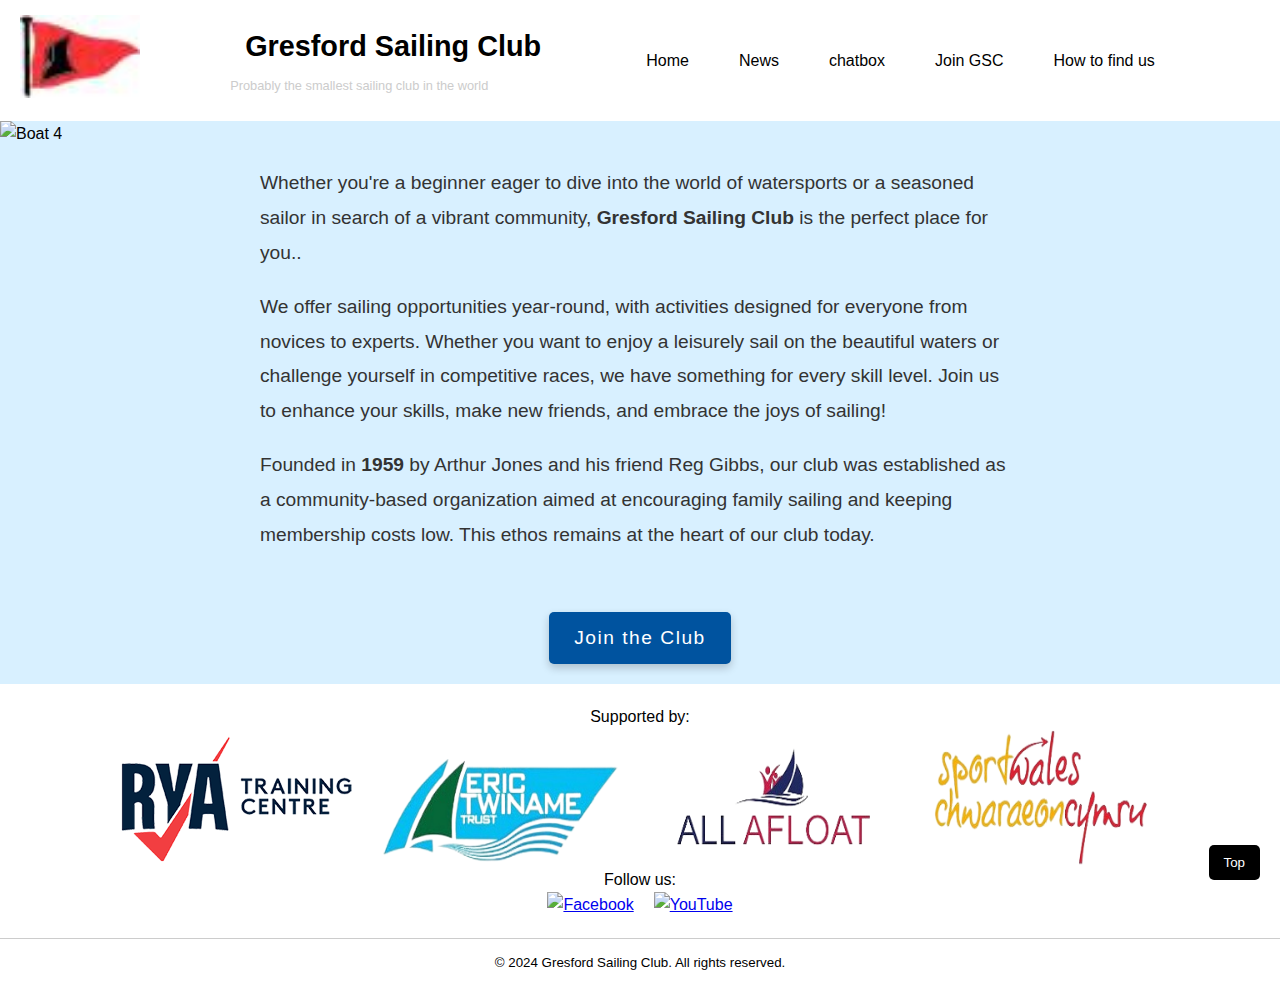
==== index.html @ ecbe0567 "Update index.html" ====
<!DOCTYPE html>
<html lang="en">
<head>
    <meta charset="UTF-8">
    <meta name="viewport" content="width=device-width, initial-scale=1.0">
    <title>Gresford Sailing Club</title>
    <link rel="stylesheet" href="css/style.css">
</head>
<body>
   
    <header>
        <div class="logo">
            <img src="assets/logo/gsc-logo.jpg" alt="Website Logo">
        </div>
        
        <div class="header-text">
            <h1>Gresford Sailing Club</h1>
            <p class="slogan"><small>Probably the smallest sailing club in the world</small></p>
        </div>
    
        <nav>
            <div class="hamburger-container">
                <div class="hamburger">
                    <div></div>
                    <div></div>
                    <div></div>
                </div>
            </div>
    
            <ul id="menu">
                <li class="menu-label">Menu</li> 
                <li><a href="index.html">Home</a></li>
                <li><a href="#newsfeed">News</a></li>
                <li><a href="#chatbot">chatbox</a></li>
                <li><a href="join.html">Join GSC</a></li>
                <li><a href="#about">How to find us</a></li>
            </ul>
        </nav>
        <div class="menu-bar">
            <span class="close-menu">&times;</span>
        </div>
    </header>
    
            

    <section id="home">    
        <div class="slideshow-container">
            <div class="slides fade">
                <img src="assets/boat4.jpg" alt="Boat 4">
            </div>
            <div class="slides fade">
                <img src="assets/boatt.jpg" alt="Boats">
            </div>
 
        </div>
        

        <div class="content-div">
            
                <p>Whether you're a beginner eager to dive into the world of watersports or a seasoned sailor in search of a vibrant community, <strong>Gresford Sailing Club</strong> is the perfect place for you..&nbsp; </p>
                
                <p>We offer sailing opportunities year-round, with activities designed for everyone from novices to experts. Whether you want to enjoy a leisurely sail on the beautiful waters or challenge yourself in competitive races, we have something for every skill level. Join us to enhance your skills, make new friends, and embrace the joys of sailing!</p>
                
                <p>Founded in <strong>1959</strong> by Arthur Jones and his friend Reg Gibbs, our club was established as a community-based organization aimed at encouraging family sailing and keeping membership costs low. This ethos remains at the heart of our club today. </p>
        </div>
    </section>

    <section id="joinClubSection">
        <button id="joinClubBtn" onclick="location.href='join.html'">Join the Club</button>
    </section>

    <button onclick="scrollToTop()" id="scrollTopBtn">Top</button>

    <footer>
        <div class="supported-by">
            <p>Supported by:</p>
            <div class="logos">
                <img src="assets/sponsors/rya-tra.png" alt="Supporter 3" width="250" height="137">
                <img src="assets/sponsors/sponsor1.png" alt="Supporter 3" width="250" height="137">
                <img src="assets/sponsors/sponsor2.png" alt="Supporter 3" width="250" height="137">
                <img src="assets/sponsors/sponsor3.png" alt="Supporter 3" width="250" height="137">
            </div>
        </div>

        <div class="social-media">
            <p>Follow us:</p>
            <div class="social-icons">
                <a href="https://www.facebook.com/people/The-Real-Gresford-Sailing-Club/100086389089897/" target="_blank">
                    <img src="assets/fb.png" alt="Facebook" width="40" height="40">
                </a>
                <a href="https://www.youtube.com/channel/UCymstTr0Qc9lUwZJQW7_AKA" target="_blank">
                    <img src="assets/youtube.png" alt="YouTube" width="40" height="40">
                </a>
            </div>
        </div>

        <div class="line">
            <div class="container">
                <small class="bootscore-copyright">
                    <span class="cr-symbol">©</span>&nbsp;2024 Gresford Sailing Club. All rights reserved.
                </small>
            </div>
        </div>
    </footer>

    <script src="js/script.js"></script>
</body>
</html>
---- css/style.css ----
* {
    margin: 0;
    padding: 0;
    box-sizing: border-box;
}

body {
    font-family: Arial, sans-serif;
    line-height: 1.6;
    background-color: #d8f0ff;
    color: black;
}

header {
    background-color:white;
    color: black;
    padding: 15px 20px;
    display: flex;
    justify-content: space-between;
    align-items: center;
    flex-wrap: wrap;
}

.content-div {
    padding: 20px; 
    font-family: Arial, sans-serif;
    line-height: 1.8; 
    text-align: left; 
    max-width: 800px; 
    margin: 0 auto;
}

.content-div p {
    margin-bottom: 20px;
    font-size: 1.2em; 
    color: #333;
}

.content-div p strong {
    font-weight: bold; 
}

.content-div a {
    color: #007bff; 
    text-decoration: none; 
}

.content-div a:hover {
    text-decoration: underline; 
}

.header-text {
    text-align: left;
    margin-left: 10px;
}

.slogan {
    margin-top: 5px;
    font-size: 0.9rem;
    color: black;
}

.logo img {
    width: 120px;
    height: auto;
}

h1 {
    font-size: 1.8rem;
    margin-left: 15px;
}

p small {
    color: #ccc;
    font-size: 0.8rem;
}

nav {
    display: flex;
    flex-wrap: wrap;
    align-items: center;
}

nav ul {
    display: flex;
    list-style-type: none;
}

nav ul li {
    margin: 0 15px;
}

nav ul li a {
    color: black;
    text-decoration: none;
    padding: 10px;
    transition: background-color 0.3s ease;
}

nav ul li a:hover {
    background-color: whitesmoke;
    border-radius: 5px;
}

.hamburger {
    display: none; 
    font-size: 30px;
    cursor: pointer;
    color: black;
    position: absolute;
    top: 20px;
    right: 20px;
    z-index: 10; 
}


@media (max-width: 768px) {
    .hamburger {
        display: flex;
        width: 40px;
        height: 40px;
        border: 2px solid #888;
        justify-content: center;
        align-items: center;
        border-radius: 10px;
        cursor: pointer;
        position: fixed;
        top: 20px;
        right: 20px;
        z-index: 11;
    }

    .hamburger div {
        width: 30px;
        height: 3px;
        background-color: #888;
        margin: 6px 0;
        transition: transform 0.4s ease, opacity 0.4s ease, background-color 0.4s ease;
    }

    .hamburger.active div:nth-child(1) {
        transform: rotate(45deg) translate(6px, 6px); 
    }

    .hamburger.active div:nth-child(2) {
        opacity: 0; 
    }

    .hamburger.active div:nth-child(3) {
        transform: rotate(-45deg) translate(6px, -6px);
    }

    .hamburger.hidden {
        display: none;
    }

    .close-menu {
        position: fixed;
        top: 20px;
        right: 20px;
        font-size: 30px;
        color: black;
        cursor: pointer;
        z-index: 12; 
        display: none; 
    }

    
    .close-menu.active {
        display: block;
    }

    nav ul {
        flex-direction: column;
        display: none;
        background-color: white;
        width: 50%;
        height: 100vh;
        position: fixed;
        top: 0;
        right: -100%; 
        justify-content: flex-start;
        align-items: flex-start;
        padding-top: 80px;
        padding-left: 20px; 
        z-index: 9;
        transition: right 0.4s ease; 
    }

    nav ul.active {
        display: flex;
        right: 0; 
    }

    nav ul li {
        margin: 20px 0;
    }

    nav ul li.menu-label {
        font-size: 1.3rem;
        color: black;
        margin-bottom: 30px;
        pointer-events: none; 
    }

    nav ul li a {
        color: black;
        font-size: 0.9rem;
        padding: 10px 0;
        text-decoration: none;
    }
}

@media (min-width: 768px) {
    .close-menu{
        display: none;
    }
    .menu-label{
        display: none;
    }
}
.slideshow-container {
    position: relative; 
    width: 100%; 
    height: auto; 
    max-width: 100%;
    overflow: hidden;
}

.slides {
    display: none;
    position: relative;
    width: 100%;
    height: auto;
}

.slides img {
    width: 100%;
    height: auto;
}

.prev, .next {
    cursor: pointer;
    position: absolute;
    top: 50%;
    transform: translateY(-50%);
    padding: 16px;
    background-color: rgba(0, 0, 0, 0.5);
    color: white;
    font-size: 24px;
    border-radius: 50%;
    user-select: none;
}

#joinClubSection {
    text-align: center;
    margin: 20px 0;
}

#joinClubBtn {
    padding: 15px 25px;
    background-color: #00539f;
    color: white;
    border: none;
    cursor: pointer;
    border-radius: 5px;
    transition: background-color 0.3s ease;
}

#joinClubBtn:hover {
    background-color: #003366;
}

footer {
    background-color: white;
    color: black;
    padding: 20px 0;
    text-align: center;
}

footer .line {
    border-top: 1px solid #ccc;
    padding-top: 10px;
    margin-top: 20px;
    text-align: center;
}

.supported-by .logos {
    display: flex;
    justify-content: center;
    align-items: center;
    gap: 20px;
}

.social-icons {
    display: flex;
    justify-content: center;
    gap: 20px;
}

.social-icons a img {
    width: 30px;
    height: 30px;
}

#scrollTopBtn {
    position: fixed;
    bottom: 20px;
    right: 20px;
    background-color: #000000;
    color: white;
    padding: 10px 15px;
    border: none;
    border-radius: 5px;
    cursor: pointer;
}

#scrollTopBtn:hover {
    background-color: #555;
}

@media (max-width: 768px) {
    footer {
        position: relative; 
        width: 100%; 
        height: auto; 
        max-width: 100%;
        overflow: hidden;
    }

    .supported-by {
        margin-bottom: 30px;
    }
    
    .supported-by .logos {
        position: relative;
        width: 100%;
        height: auto;
        flex-wrap: wrap;
        justify-content: center;
        align-items: center;
        gap: 10px;
    }

    .supported-by .logos img {
        width: 70px;
        height: auto;
    }

    .social-icons {
        flex-direction: row; 
        gap: 10px;
        justify-content: center;
    }

    .social-icons a img {
        width: 25px;
        height: 25px;
    }
}
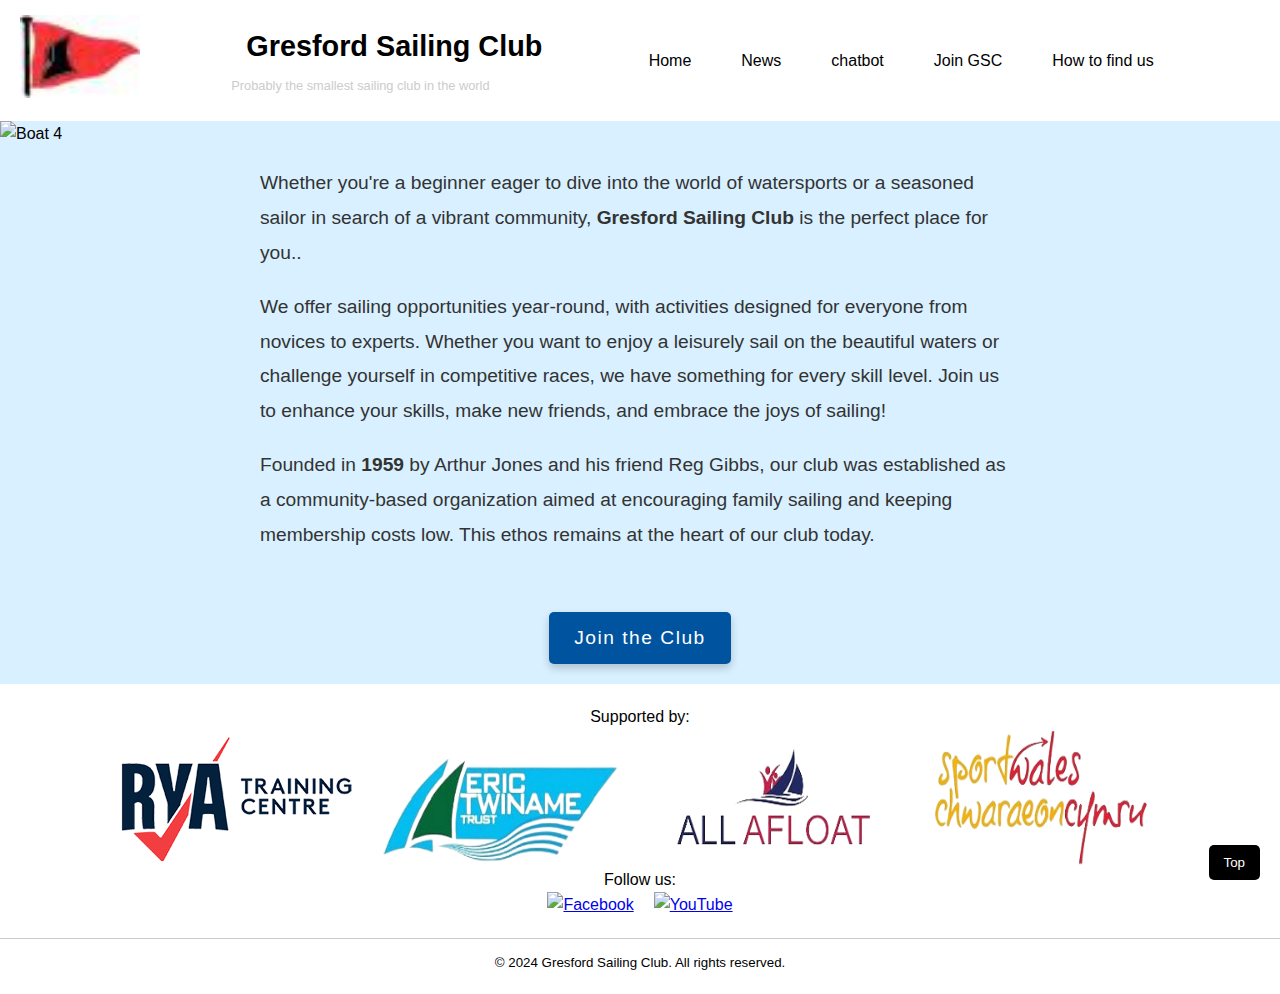
==== commit b24add3d: "Update index.html" ====
--- a/index.html
+++ b/index.html
@@ -31,7 +31,7 @@
                 <li class="menu-label">Menu</li> 
                 <li><a href="index.html">Home</a></li>
                 <li><a href="#newsfeed">News</a></li>
-                <li><a href="#chatbot">chatbox</a></li>
+                <li><a href="#chatbot">chatbot</a></li>
                 <li><a href="join.html">Join GSC</a></li>
                 <li><a href="#about">How to find us</a></li>
             </ul>
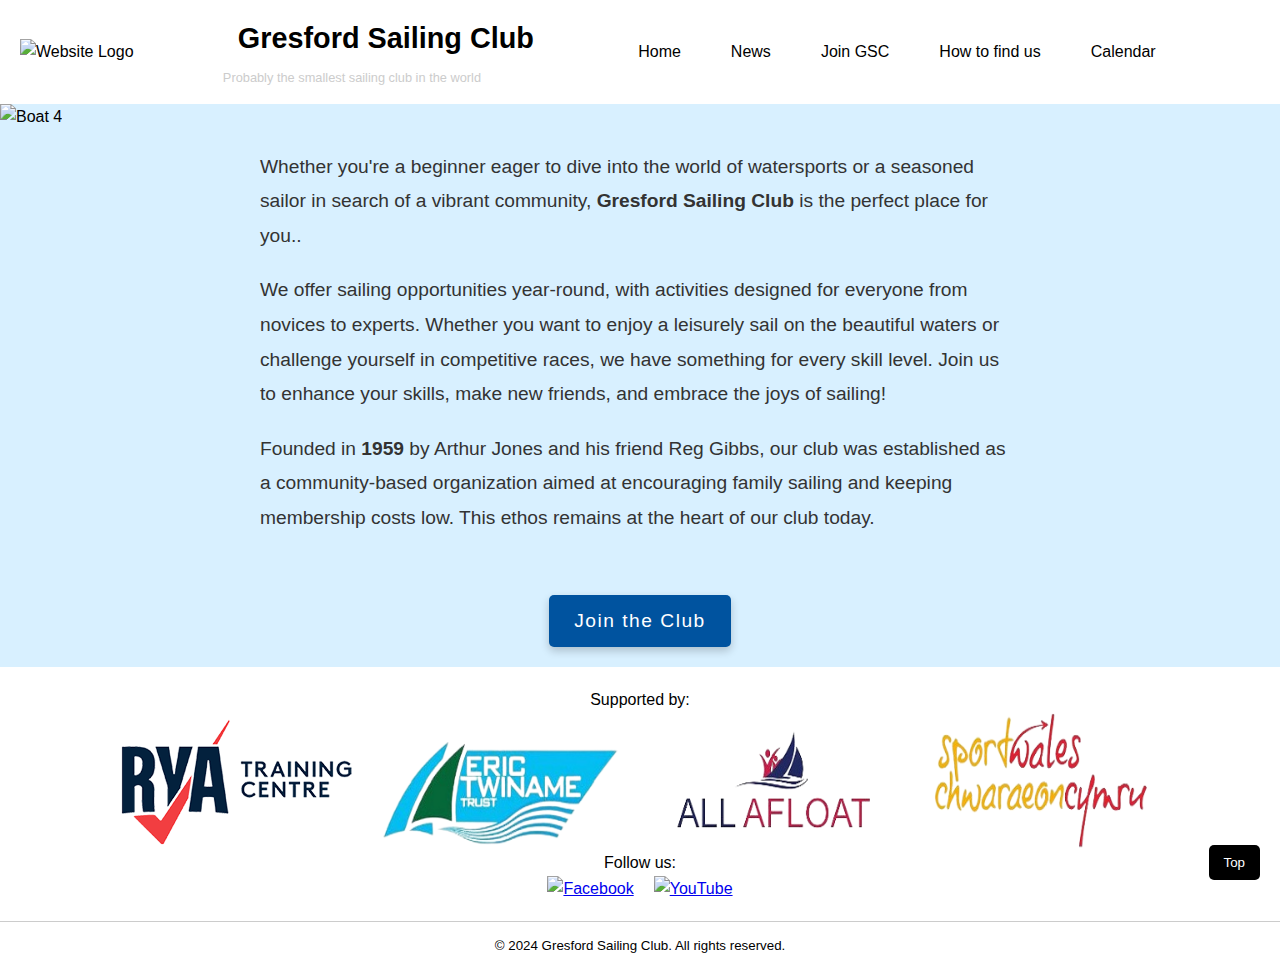
==== commit e6c82209: "Update index.html" ====
--- a/index.html
+++ b/index.html
@@ -7,17 +7,16 @@
     <link rel="stylesheet" href="css/style.css">
 </head>
 <body>
-   
     <header>
+
         <div class="logo">
-            <img src="assets/logo/gsc-logo.jpg" alt="Website Logo">
+            <img src="assets/images/gsc-logo.jpg" alt="Website Logo">
         </div>
         
         <div class="header-text">
             <h1>Gresford Sailing Club</h1>
             <p class="slogan"><small>Probably the smallest sailing club in the world</small></p>
         </div>
-    
         <nav>
             <div class="hamburger-container">
                 <div class="hamburger">
@@ -26,14 +25,13 @@
                     <div></div>
                 </div>
             </div>
-    
             <ul id="menu">
-                <li class="menu-label">Menu</li> 
+                <li class="menu-label">Menu</li>
                 <li><a href="index.html">Home</a></li>
                 <li><a href="#newsfeed">News</a></li>
-                <li><a href="#chatbot">chatbot</a></li>
                 <li><a href="join.html">Join GSC</a></li>
                 <li><a href="#about">How to find us</a></li>
+                <li><a href="events.html">Calendar</a></li>
             </ul>
         </nav>
         <div class="menu-bar">
@@ -46,10 +44,10 @@
     <section id="home">    
         <div class="slideshow-container">
             <div class="slides fade">
-                <img src="assets/boat4.jpg" alt="Boat 4">
+                <img src="assets/images/boat4.jpg" alt="Boat 4">
             </div>
             <div class="slides fade">
-                <img src="assets/boatt.jpg" alt="Boats">
+                <img src="assets/images/boatt.jpg" alt="Boats">
             </div>
  
         </div>
@@ -86,10 +84,10 @@
             <p>Follow us:</p>
             <div class="social-icons">
                 <a href="https://www.facebook.com/people/The-Real-Gresford-Sailing-Club/100086389089897/" target="_blank">
-                    <img src="assets/fb.png" alt="Facebook" width="40" height="40">
+                    <img src="assets/icons/fb.png" alt="Facebook" width="40" height="40">
                 </a>
                 <a href="https://www.youtube.com/channel/UCymstTr0Qc9lUwZJQW7_AKA" target="_blank">
-                    <img src="assets/youtube.png" alt="YouTube" width="40" height="40">
+                    <img src="assets/icons/youtube.png" alt="YouTube" width="40" height="40">
                 </a>
             </div>
         </div>
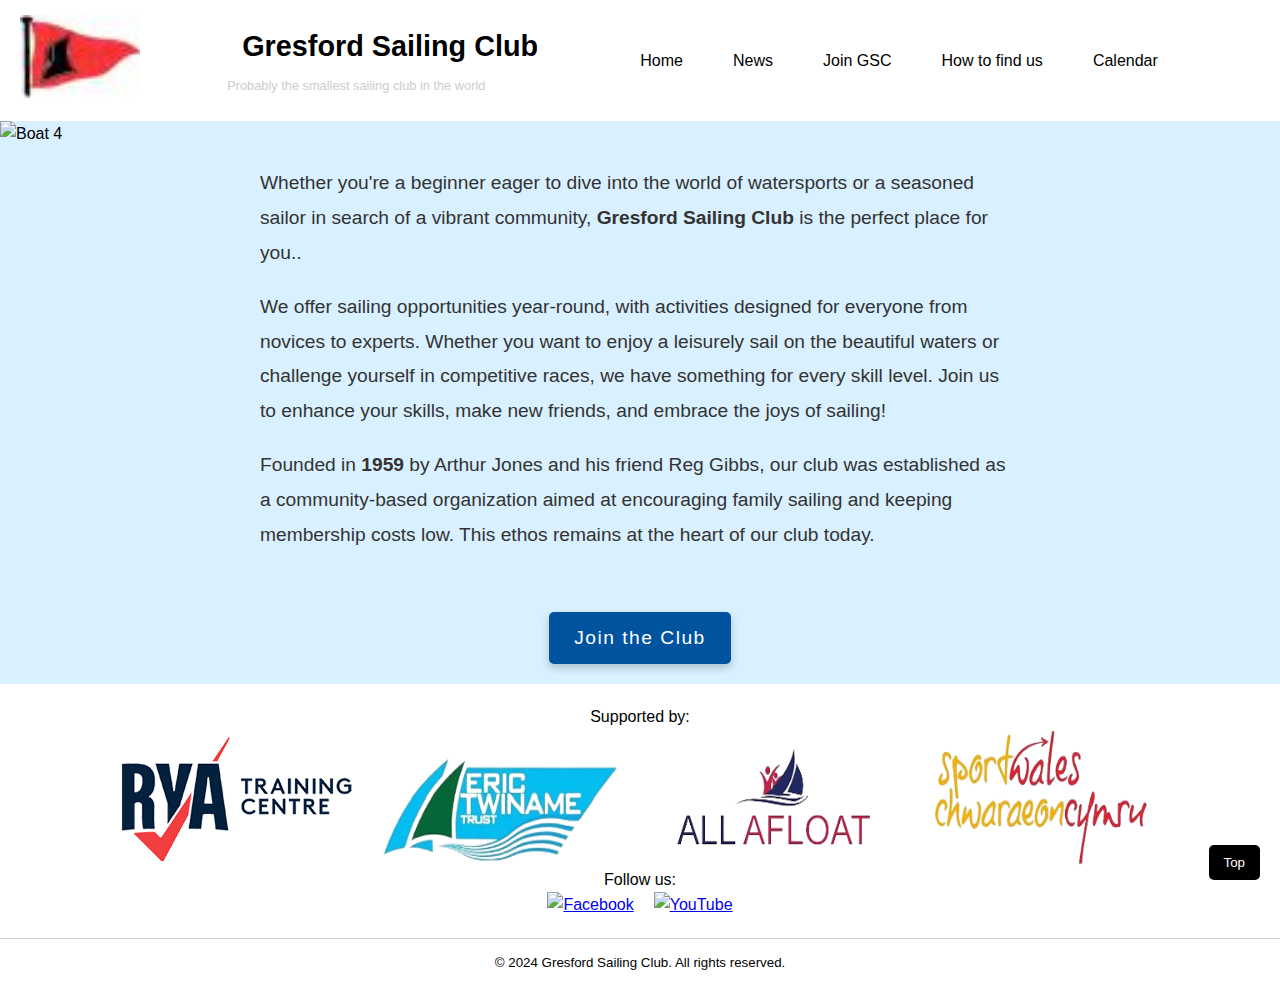
==== commit f7152eac: "Update index.html" ====
--- a/index.html
+++ b/index.html
@@ -10,7 +10,7 @@
     <header>
 
         <div class="logo">
-            <img src="assets/images/gsc-logo.jpg" alt="Website Logo">
+            <img src="assets/logo/gsc-logo.jpg" alt="Website Logo">
         </div>
         
         <div class="header-text">
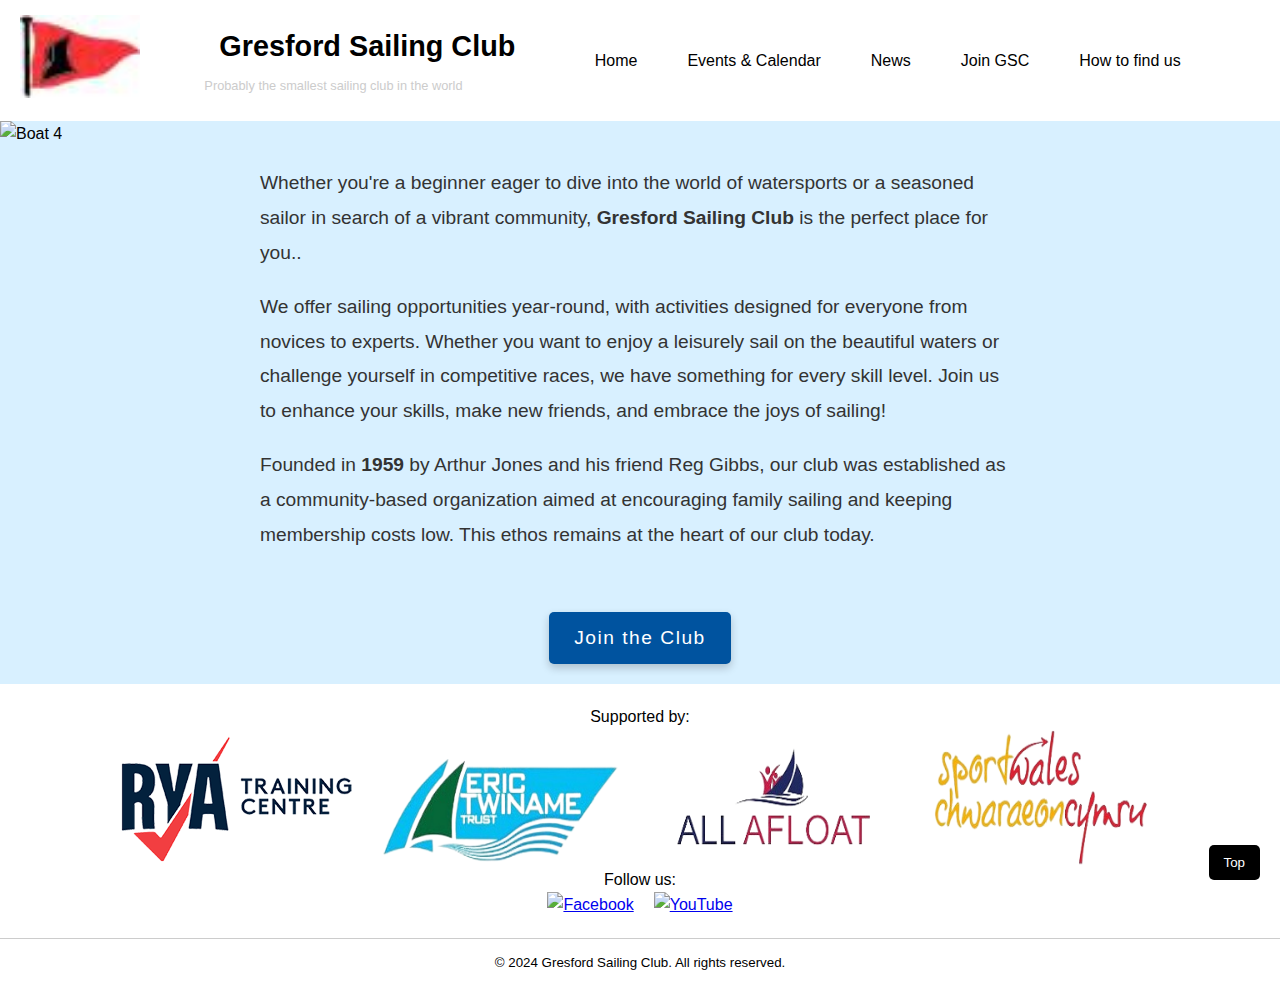
==== commit 24fb177b: "Update index.html" ====
--- a/index.html
+++ b/index.html
@@ -28,10 +28,10 @@
             <ul id="menu">
                 <li class="menu-label">Menu</li>
                 <li><a href="index.html">Home</a></li>
+                <li><a href="events.html">Events & Calendar</a></li>
                 <li><a href="#newsfeed">News</a></li>
                 <li><a href="join.html">Join GSC</a></li>
                 <li><a href="#about">How to find us</a></li>
-                <li><a href="events.html">Calendar</a></li>
             </ul>
         </nav>
         <div class="menu-bar">
@@ -44,10 +44,10 @@
     <section id="home">    
         <div class="slideshow-container">
             <div class="slides fade">
-                <img src="assets/images/boat4.jpg" alt="Boat 4">
+                <img src="assets/boat4.jpg" alt="Boat 4">
             </div>
             <div class="slides fade">
-                <img src="assets/images/boatt.jpg" alt="Boats">
+                <img src="assets/boatt.jpg" alt="Boats">
             </div>
  
         </div>
@@ -84,10 +84,10 @@
             <p>Follow us:</p>
             <div class="social-icons">
                 <a href="https://www.facebook.com/people/The-Real-Gresford-Sailing-Club/100086389089897/" target="_blank">
-                    <img src="assets/icons/fb.png" alt="Facebook" width="40" height="40">
+                    <img src="assets/fb.png" alt="Facebook" width="40" height="40">
                 </a>
                 <a href="https://www.youtube.com/channel/UCymstTr0Qc9lUwZJQW7_AKA" target="_blank">
-                    <img src="assets/icons/youtube.png" alt="YouTube" width="40" height="40">
+                    <img src="assets/youtube.png" alt="YouTube" width="40" height="40">
                 </a>
             </div>
         </div>
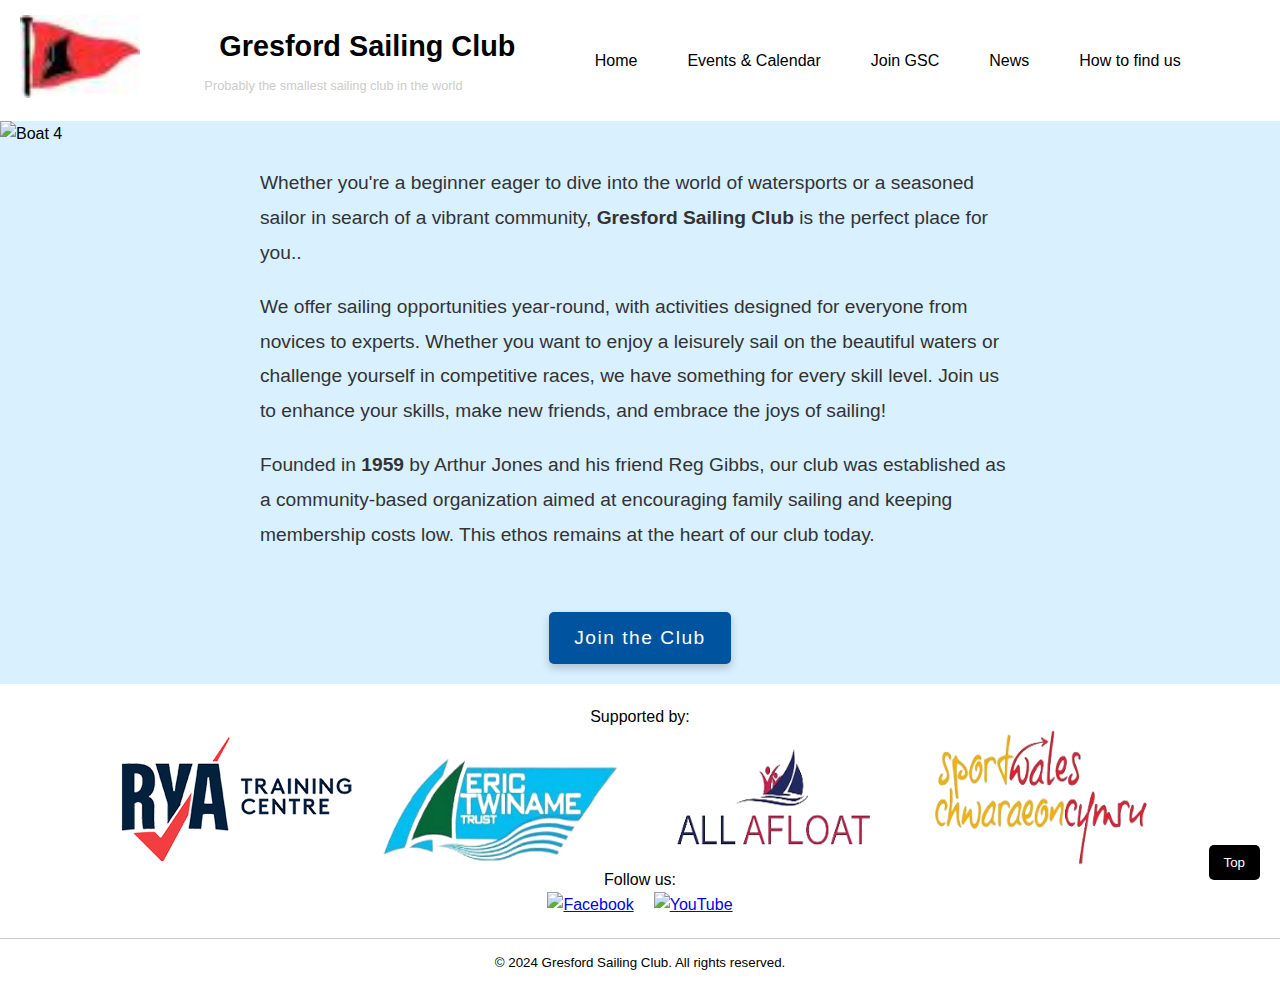
==== commit 470dfef2: "Update index.html" ====
--- a/index.html
+++ b/index.html
@@ -29,8 +29,8 @@
                 <li class="menu-label">Menu</li>
                 <li><a href="index.html">Home</a></li>
                 <li><a href="events.html">Events & Calendar</a></li>
+                <li><a href="join.html">Join GSC</a></li>
                 <li><a href="#newsfeed">News</a></li>
-                <li><a href="join.html">Join GSC</a></li>
                 <li><a href="#about">How to find us</a></li>
             </ul>
         </nav>
